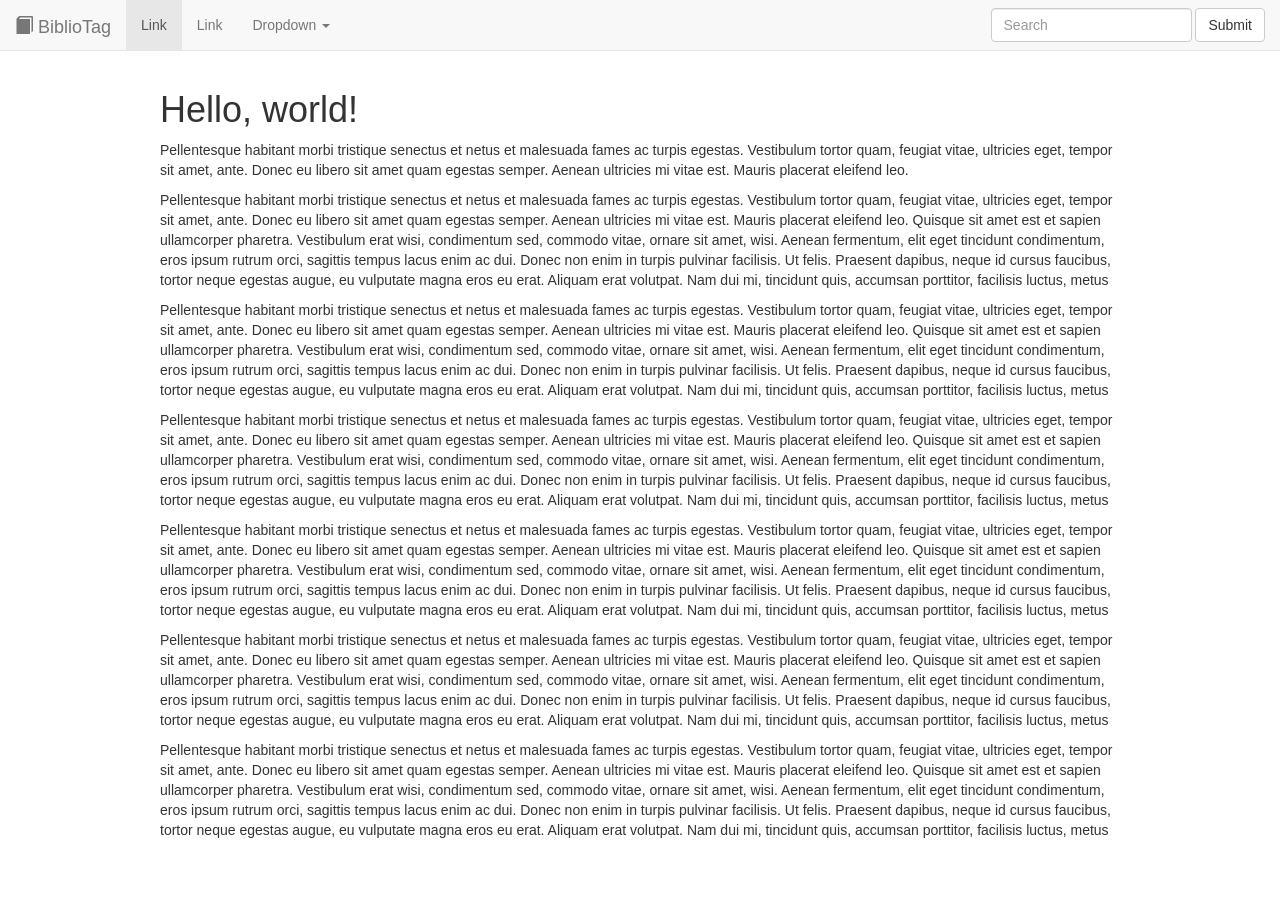
==== index.html @ 31ac7876 "Initial commit with Bootstrap framework." ====
<!DOCTYPE html>
<html lang="en">
  <head>
    <meta charset="utf-8">
    <meta http-equiv="X-UA-Compatible" content="IE=edge">
    <meta name="viewport" content="width=device-width, initial-scale=1">
    <title>BiblioTag</title>

    <!-- Bootstrap -->
    <link href="css/bootstrap.min.css" rel="stylesheet">
    <link href="css/style.css" rel="stylesheet">

    <!-- HTML5 shim and Respond.js for IE8 support of HTML5 elements and media queries -->
    <!-- WARNING: Respond.js doesn't work if you view the page via file:// -->
    <!--[if lt IE 9]>
      <script src="https://oss.maxcdn.com/html5shiv/3.7.2/html5shiv.min.js"></script>
      <script src="https://oss.maxcdn.com/respond/1.4.2/respond.min.js"></script>
    <![endif]-->
  </head>
  <body>
    <nav class="navbar navbar-default navbar-fixed-top">
  <div class="container-fluid">
    <!-- Brand and toggle get grouped for better mobile display -->
    <div class="navbar-header">
      <button type="button" class="navbar-toggle collapsed" data-toggle="collapse" data-target="#bs-example-navbar-collapse-1">
        <span class="sr-only">Toggle navigation</span>
        <span class="icon-bar"></span>
        <span class="icon-bar"></span>
        <span class="icon-bar"></span>
      </button>
      <a class="navbar-brand" href="#"><span class="glyphicon glyphicon-book" aria-hidden="true"></span> BiblioTag</a>
    </div>

    <!-- Collect the nav links, forms, and other content for toggling -->
    <div class="collapse navbar-collapse" id="bs-example-navbar-collapse-1">
      <ul class="nav navbar-nav">
        <li class="active"><a href="#">Link <span class="sr-only">(current)</span></a></li>
        <li><a href="#">Link</a></li>
        <li class="dropdown">
          <a href="#" class="dropdown-toggle" data-toggle="dropdown" role="button" aria-expanded="false">Dropdown <span class="caret"></span></a>
          <ul class="dropdown-menu" role="menu">
            <li><a href="#">Action</a></li>
            <li><a href="#">Another action</a></li>
            <li><a href="#">Something else here</a></li>
            <li class="divider"></li>
            <li><a href="#">Separated link</a></li>
            <li class="divider"></li>
            <li><a href="#">One more separated link</a></li>
          </ul>
        </li>
      </ul>
      <form class="navbar-form navbar-right" role="search">
        <div class="form-group">
          <input type="text" class="form-control" placeholder="Search">
        </div>
        <button type="submit" class="btn btn-default">Submit</button>
      </form>
    </div><!-- /.navbar-collapse -->
  </div><!-- /.container-fluid -->
</nav>
    <h1>Hello, world!</h1>
    <p>Pellentesque habitant morbi tristique senectus et netus et malesuada fames ac turpis egestas. Vestibulum tortor quam, feugiat vitae, ultricies eget, tempor sit amet, ante. Donec eu libero sit amet quam egestas semper. Aenean ultricies mi vitae est. Mauris placerat eleifend leo.</p>
    <p>Pellentesque habitant morbi tristique senectus et netus et malesuada fames ac turpis egestas. Vestibulum tortor quam, feugiat vitae, ultricies eget, tempor sit amet, ante. Donec eu libero sit amet quam egestas semper. Aenean ultricies mi vitae est. Mauris placerat eleifend leo. Quisque sit amet est et sapien ullamcorper pharetra. Vestibulum erat wisi, condimentum sed, commodo vitae, ornare sit amet, wisi. Aenean fermentum, elit eget tincidunt condimentum, eros ipsum rutrum orci, sagittis tempus lacus enim ac dui. Donec non enim in turpis pulvinar facilisis. Ut felis. Praesent dapibus, neque id cursus faucibus, tortor neque egestas augue, eu vulputate magna eros eu erat. Aliquam erat volutpat. Nam dui mi, tincidunt quis, accumsan porttitor, facilisis luctus, metus</p>
    <p>Pellentesque habitant morbi tristique senectus et netus et malesuada fames ac turpis egestas. Vestibulum tortor quam, feugiat vitae, ultricies eget, tempor sit amet, ante. Donec eu libero sit amet quam egestas semper. Aenean ultricies mi vitae est. Mauris placerat eleifend leo. Quisque sit amet est et sapien ullamcorper pharetra. Vestibulum erat wisi, condimentum sed, commodo vitae, ornare sit amet, wisi. Aenean fermentum, elit eget tincidunt condimentum, eros ipsum rutrum orci, sagittis tempus lacus enim ac dui. Donec non enim in turpis pulvinar facilisis. Ut felis. Praesent dapibus, neque id cursus faucibus, tortor neque egestas augue, eu vulputate magna eros eu erat. Aliquam erat volutpat. Nam dui mi, tincidunt quis, accumsan porttitor, facilisis luctus, metus</p>
    <p>Pellentesque habitant morbi tristique senectus et netus et malesuada fames ac turpis egestas. Vestibulum tortor quam, feugiat vitae, ultricies eget, tempor sit amet, ante. Donec eu libero sit amet quam egestas semper. Aenean ultricies mi vitae est. Mauris placerat eleifend leo. Quisque sit amet est et sapien ullamcorper pharetra. Vestibulum erat wisi, condimentum sed, commodo vitae, ornare sit amet, wisi. Aenean fermentum, elit eget tincidunt condimentum, eros ipsum rutrum orci, sagittis tempus lacus enim ac dui. Donec non enim in turpis pulvinar facilisis. Ut felis. Praesent dapibus, neque id cursus faucibus, tortor neque egestas augue, eu vulputate magna eros eu erat. Aliquam erat volutpat. Nam dui mi, tincidunt quis, accumsan porttitor, facilisis luctus, metus</p>
    <p>Pellentesque habitant morbi tristique senectus et netus et malesuada fames ac turpis egestas. Vestibulum tortor quam, feugiat vitae, ultricies eget, tempor sit amet, ante. Donec eu libero sit amet quam egestas semper. Aenean ultricies mi vitae est. Mauris placerat eleifend leo. Quisque sit amet est et sapien ullamcorper pharetra. Vestibulum erat wisi, condimentum sed, commodo vitae, ornare sit amet, wisi. Aenean fermentum, elit eget tincidunt condimentum, eros ipsum rutrum orci, sagittis tempus lacus enim ac dui. Donec non enim in turpis pulvinar facilisis. Ut felis. Praesent dapibus, neque id cursus faucibus, tortor neque egestas augue, eu vulputate magna eros eu erat. Aliquam erat volutpat. Nam dui mi, tincidunt quis, accumsan porttitor, facilisis luctus, metus</p>
    <p>Pellentesque habitant morbi tristique senectus et netus et malesuada fames ac turpis egestas. Vestibulum tortor quam, feugiat vitae, ultricies eget, tempor sit amet, ante. Donec eu libero sit amet quam egestas semper. Aenean ultricies mi vitae est. Mauris placerat eleifend leo. Quisque sit amet est et sapien ullamcorper pharetra. Vestibulum erat wisi, condimentum sed, commodo vitae, ornare sit amet, wisi. Aenean fermentum, elit eget tincidunt condimentum, eros ipsum rutrum orci, sagittis tempus lacus enim ac dui. Donec non enim in turpis pulvinar facilisis. Ut felis. Praesent dapibus, neque id cursus faucibus, tortor neque egestas augue, eu vulputate magna eros eu erat. Aliquam erat volutpat. Nam dui mi, tincidunt quis, accumsan porttitor, facilisis luctus, metus</p>
    <p>Pellentesque habitant morbi tristique senectus et netus et malesuada fames ac turpis egestas. Vestibulum tortor quam, feugiat vitae, ultricies eget, tempor sit amet, ante. Donec eu libero sit amet quam egestas semper. Aenean ultricies mi vitae est. Mauris placerat eleifend leo. Quisque sit amet est et sapien ullamcorper pharetra. Vestibulum erat wisi, condimentum sed, commodo vitae, ornare sit amet, wisi. Aenean fermentum, elit eget tincidunt condimentum, eros ipsum rutrum orci, sagittis tempus lacus enim ac dui. Donec non enim in turpis pulvinar facilisis. Ut felis. Praesent dapibus, neque id cursus faucibus, tortor neque egestas augue, eu vulputate magna eros eu erat. Aliquam erat volutpat. Nam dui mi, tincidunt quis, accumsan porttitor, facilisis luctus, metus</p>
    <!-- jQuery (necessary for Bootstrap's JavaScript plugins) -->
    <script src="https://ajax.googleapis.com/ajax/libs/jquery/1.11.2/jquery.min.js"></script>
    <!-- Include all compiled plugins (below), or include individual files as needed -->
    <script src="js/bootstrap.min.js"></script>
  </body>
</html>
---- css/style.css ----
body {
  padding-top: 70px;
  max-width: 960px;
  margin: auto;
}
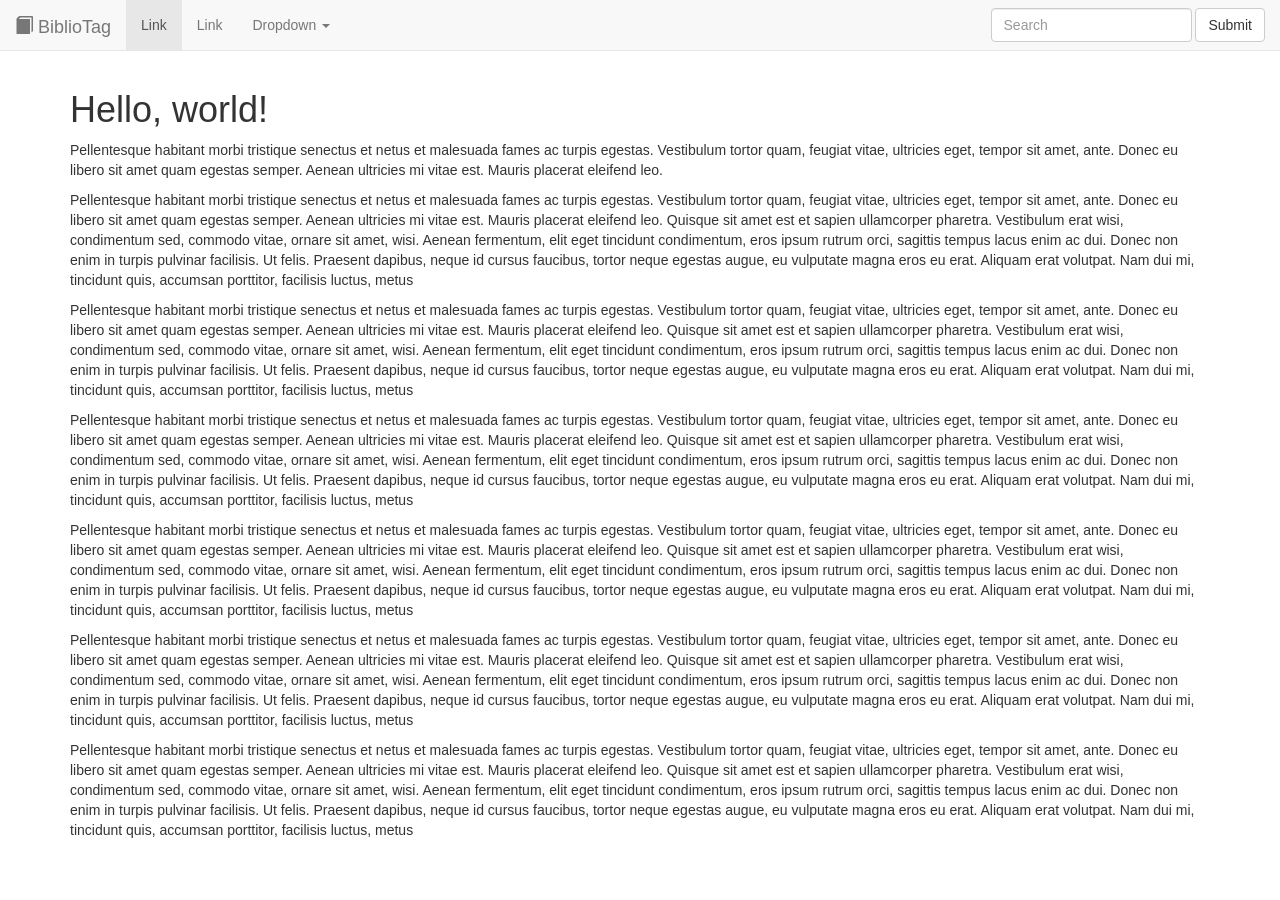
==== commit 015d9823: "Centering body content with Bootstrap class." ====
--- a/index.html
+++ b/index.html
@@ -1,63 +1,75 @@
 <!DOCTYPE html>
 <html lang="en">
-  <head>
-    <meta charset="utf-8">
-    <meta http-equiv="X-UA-Compatible" content="IE=edge">
-    <meta name="viewport" content="width=device-width, initial-scale=1">
-    <title>BiblioTag</title>
 
-    <!-- Bootstrap -->
-    <link href="css/bootstrap.min.css" rel="stylesheet">
-    <link href="css/style.css" rel="stylesheet">
+<head>
+  <meta charset="utf-8">
+  <meta http-equiv="X-UA-Compatible" content="IE=edge">
+  <meta name="viewport" content="width=device-width, initial-scale=1">
+  <title>BiblioTag</title>
 
-    <!-- HTML5 shim and Respond.js for IE8 support of HTML5 elements and media queries -->
-    <!-- WARNING: Respond.js doesn't work if you view the page via file:// -->
-    <!--[if lt IE 9]>
+  <!-- Bootstrap -->
+  <link href="css/bootstrap.min.css" rel="stylesheet">
+  <link href="css/style.css" rel="stylesheet">
+
+  <!-- HTML5 shim and Respond.js for IE8 support of HTML5 elements and media queries -->
+  <!-- WARNING: Respond.js doesn't work if you view the page via file:// -->
+  <!--[if lt IE 9]>
       <script src="https://oss.maxcdn.com/html5shiv/3.7.2/html5shiv.min.js"></script>
       <script src="https://oss.maxcdn.com/respond/1.4.2/respond.min.js"></script>
     <![endif]-->
-  </head>
-  <body>
-    <nav class="navbar navbar-default navbar-fixed-top">
-  <div class="container-fluid">
-    <!-- Brand and toggle get grouped for better mobile display -->
-    <div class="navbar-header">
-      <button type="button" class="navbar-toggle collapsed" data-toggle="collapse" data-target="#bs-example-navbar-collapse-1">
-        <span class="sr-only">Toggle navigation</span>
-        <span class="icon-bar"></span>
-        <span class="icon-bar"></span>
-        <span class="icon-bar"></span>
-      </button>
-      <a class="navbar-brand" href="#"><span class="glyphicon glyphicon-book" aria-hidden="true"></span> BiblioTag</a>
+</head>
+
+<body>
+  <nav class="navbar navbar-default navbar-fixed-top">
+    <div class="container-fluid">
+      <!-- Brand and toggle get grouped for better mobile display -->
+      <div class="navbar-header">
+        <button type="button" class="navbar-toggle collapsed" data-toggle="collapse" data-target="#bs-example-navbar-collapse-1">
+          <span class="sr-only">Toggle navigation</span>
+          <span class="icon-bar"></span>
+          <span class="icon-bar"></span>
+          <span class="icon-bar"></span>
+        </button>
+        <a class="navbar-brand" href="#"><span class="glyphicon glyphicon-book" aria-hidden="true"></span> BiblioTag</a>
+      </div>
+
+      <!-- Collect the nav links, forms, and other content for toggling -->
+      <div class="collapse navbar-collapse" id="bs-example-navbar-collapse-1">
+        <ul class="nav navbar-nav">
+          <li class="active"><a href="#">Link <span class="sr-only">(current)</span></a>
+          </li>
+          <li><a href="#">Link</a>
+          </li>
+          <li class="dropdown">
+            <a href="#" class="dropdown-toggle" data-toggle="dropdown" role="button" aria-expanded="false">Dropdown <span class="caret"></span></a>
+            <ul class="dropdown-menu" role="menu">
+              <li><a href="#">Action</a>
+              </li>
+              <li><a href="#">Another action</a>
+              </li>
+              <li><a href="#">Something else here</a>
+              </li>
+              <li class="divider"></li>
+              <li><a href="#">Separated link</a>
+              </li>
+              <li class="divider"></li>
+              <li><a href="#">One more separated link</a>
+              </li>
+            </ul>
+          </li>
+        </ul>
+        <form class="navbar-form navbar-right" role="search">
+          <div class="form-group">
+            <input type="text" class="form-control" placeholder="Search">
+          </div>
+          <button type="submit" class="btn btn-default">Submit</button>
+        </form>
+      </div>
+      <!-- /.navbar-collapse -->
     </div>
-
-    <!-- Collect the nav links, forms, and other content for toggling -->
-    <div class="collapse navbar-collapse" id="bs-example-navbar-collapse-1">
-      <ul class="nav navbar-nav">
-        <li class="active"><a href="#">Link <span class="sr-only">(current)</span></a></li>
-        <li><a href="#">Link</a></li>
-        <li class="dropdown">
-          <a href="#" class="dropdown-toggle" data-toggle="dropdown" role="button" aria-expanded="false">Dropdown <span class="caret"></span></a>
-          <ul class="dropdown-menu" role="menu">
-            <li><a href="#">Action</a></li>
-            <li><a href="#">Another action</a></li>
-            <li><a href="#">Something else here</a></li>
-            <li class="divider"></li>
-            <li><a href="#">Separated link</a></li>
-            <li class="divider"></li>
-            <li><a href="#">One more separated link</a></li>
-          </ul>
-        </li>
-      </ul>
-      <form class="navbar-form navbar-right" role="search">
-        <div class="form-group">
-          <input type="text" class="form-control" placeholder="Search">
-        </div>
-        <button type="submit" class="btn btn-default">Submit</button>
-      </form>
-    </div><!-- /.navbar-collapse -->
-  </div><!-- /.container-fluid -->
-</nav>
+    <!-- /.container-fluid -->
+  </nav>
+  <div class="container">
     <h1>Hello, world!</h1>
     <p>Pellentesque habitant morbi tristique senectus et netus et malesuada fames ac turpis egestas. Vestibulum tortor quam, feugiat vitae, ultricies eget, tempor sit amet, ante. Donec eu libero sit amet quam egestas semper. Aenean ultricies mi vitae est. Mauris placerat eleifend leo.</p>
     <p>Pellentesque habitant morbi tristique senectus et netus et malesuada fames ac turpis egestas. Vestibulum tortor quam, feugiat vitae, ultricies eget, tempor sit amet, ante. Donec eu libero sit amet quam egestas semper. Aenean ultricies mi vitae est. Mauris placerat eleifend leo. Quisque sit amet est et sapien ullamcorper pharetra. Vestibulum erat wisi, condimentum sed, commodo vitae, ornare sit amet, wisi. Aenean fermentum, elit eget tincidunt condimentum, eros ipsum rutrum orci, sagittis tempus lacus enim ac dui. Donec non enim in turpis pulvinar facilisis. Ut felis. Praesent dapibus, neque id cursus faucibus, tortor neque egestas augue, eu vulputate magna eros eu erat. Aliquam erat volutpat. Nam dui mi, tincidunt quis, accumsan porttitor, facilisis luctus, metus</p>
@@ -66,9 +78,11 @@
     <p>Pellentesque habitant morbi tristique senectus et netus et malesuada fames ac turpis egestas. Vestibulum tortor quam, feugiat vitae, ultricies eget, tempor sit amet, ante. Donec eu libero sit amet quam egestas semper. Aenean ultricies mi vitae est. Mauris placerat eleifend leo. Quisque sit amet est et sapien ullamcorper pharetra. Vestibulum erat wisi, condimentum sed, commodo vitae, ornare sit amet, wisi. Aenean fermentum, elit eget tincidunt condimentum, eros ipsum rutrum orci, sagittis tempus lacus enim ac dui. Donec non enim in turpis pulvinar facilisis. Ut felis. Praesent dapibus, neque id cursus faucibus, tortor neque egestas augue, eu vulputate magna eros eu erat. Aliquam erat volutpat. Nam dui mi, tincidunt quis, accumsan porttitor, facilisis luctus, metus</p>
     <p>Pellentesque habitant morbi tristique senectus et netus et malesuada fames ac turpis egestas. Vestibulum tortor quam, feugiat vitae, ultricies eget, tempor sit amet, ante. Donec eu libero sit amet quam egestas semper. Aenean ultricies mi vitae est. Mauris placerat eleifend leo. Quisque sit amet est et sapien ullamcorper pharetra. Vestibulum erat wisi, condimentum sed, commodo vitae, ornare sit amet, wisi. Aenean fermentum, elit eget tincidunt condimentum, eros ipsum rutrum orci, sagittis tempus lacus enim ac dui. Donec non enim in turpis pulvinar facilisis. Ut felis. Praesent dapibus, neque id cursus faucibus, tortor neque egestas augue, eu vulputate magna eros eu erat. Aliquam erat volutpat. Nam dui mi, tincidunt quis, accumsan porttitor, facilisis luctus, metus</p>
     <p>Pellentesque habitant morbi tristique senectus et netus et malesuada fames ac turpis egestas. Vestibulum tortor quam, feugiat vitae, ultricies eget, tempor sit amet, ante. Donec eu libero sit amet quam egestas semper. Aenean ultricies mi vitae est. Mauris placerat eleifend leo. Quisque sit amet est et sapien ullamcorper pharetra. Vestibulum erat wisi, condimentum sed, commodo vitae, ornare sit amet, wisi. Aenean fermentum, elit eget tincidunt condimentum, eros ipsum rutrum orci, sagittis tempus lacus enim ac dui. Donec non enim in turpis pulvinar facilisis. Ut felis. Praesent dapibus, neque id cursus faucibus, tortor neque egestas augue, eu vulputate magna eros eu erat. Aliquam erat volutpat. Nam dui mi, tincidunt quis, accumsan porttitor, facilisis luctus, metus</p>
-    <!-- jQuery (necessary for Bootstrap's JavaScript plugins) -->
-    <script src="https://ajax.googleapis.com/ajax/libs/jquery/1.11.2/jquery.min.js"></script>
-    <!-- Include all compiled plugins (below), or include individual files as needed -->
-    <script src="js/bootstrap.min.js"></script>
-  </body>
+  </div>
+  <!-- jQuery (necessary for Bootstrap's JavaScript plugins) -->
+  <script src="https://ajax.googleapis.com/ajax/libs/jquery/1.11.2/jquery.min.js"></script>
+  <!-- Include all compiled plugins (below), or include individual files as needed -->
+  <script src="js/bootstrap.min.js"></script>
+</body>
+
 </html>
--- a/css/style.css
+++ b/css/style.css
@@ -1,5 +1,3 @@
 body {
   padding-top: 70px;
-  max-width: 960px;
-  margin: auto;
 }
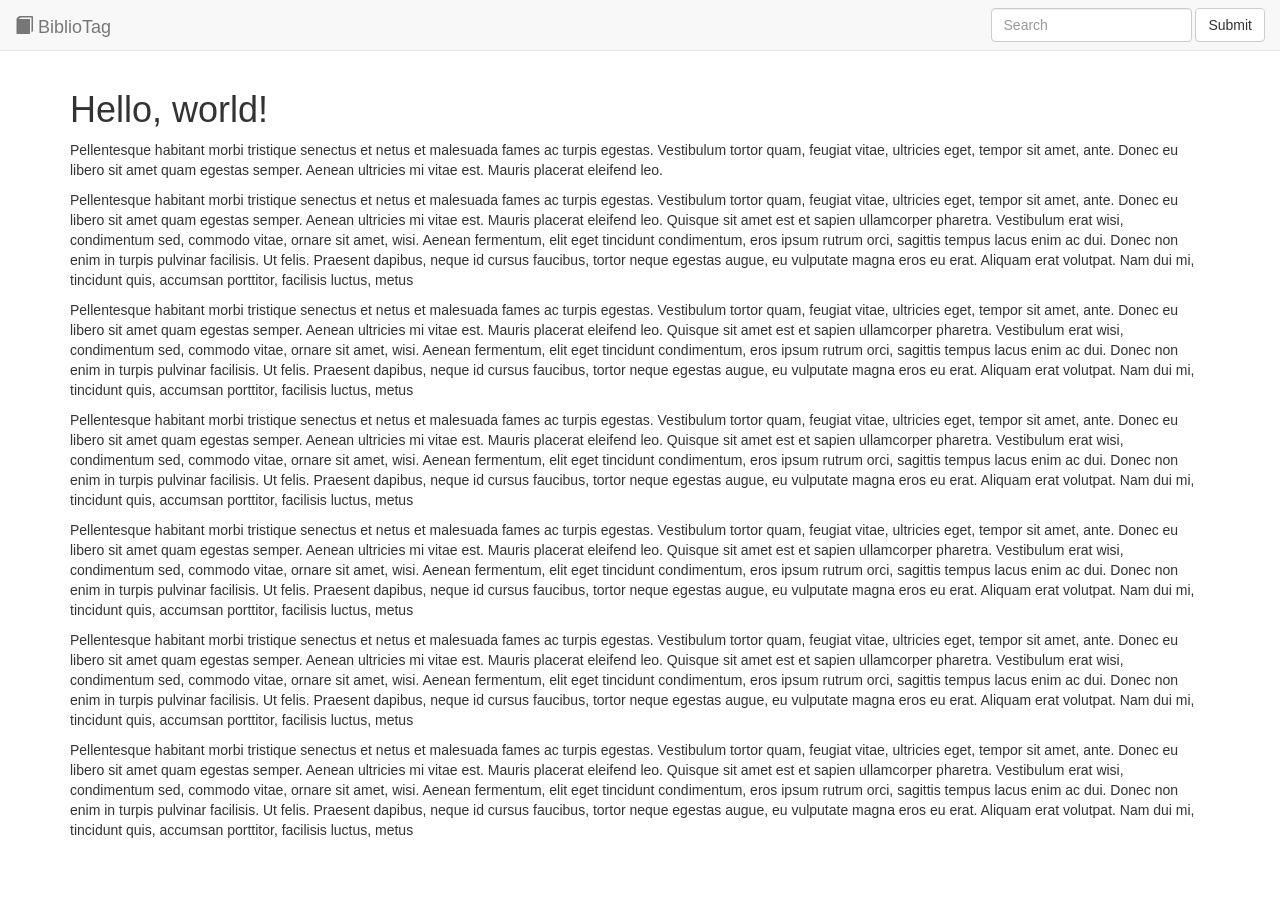
==== commit 7ee015a3: "Removed links and dropdowns from header." ====
--- a/index.html
+++ b/index.html
@@ -35,29 +35,6 @@
 
       <!-- Collect the nav links, forms, and other content for toggling -->
       <div class="collapse navbar-collapse" id="bs-example-navbar-collapse-1">
-        <ul class="nav navbar-nav">
-          <li class="active"><a href="#">Link <span class="sr-only">(current)</span></a>
-          </li>
-          <li><a href="#">Link</a>
-          </li>
-          <li class="dropdown">
-            <a href="#" class="dropdown-toggle" data-toggle="dropdown" role="button" aria-expanded="false">Dropdown <span class="caret"></span></a>
-            <ul class="dropdown-menu" role="menu">
-              <li><a href="#">Action</a>
-              </li>
-              <li><a href="#">Another action</a>
-              </li>
-              <li><a href="#">Something else here</a>
-              </li>
-              <li class="divider"></li>
-              <li><a href="#">Separated link</a>
-              </li>
-              <li class="divider"></li>
-              <li><a href="#">One more separated link</a>
-              </li>
-            </ul>
-          </li>
-        </ul>
         <form class="navbar-form navbar-right" role="search">
           <div class="form-group">
             <input type="text" class="form-control" placeholder="Search">
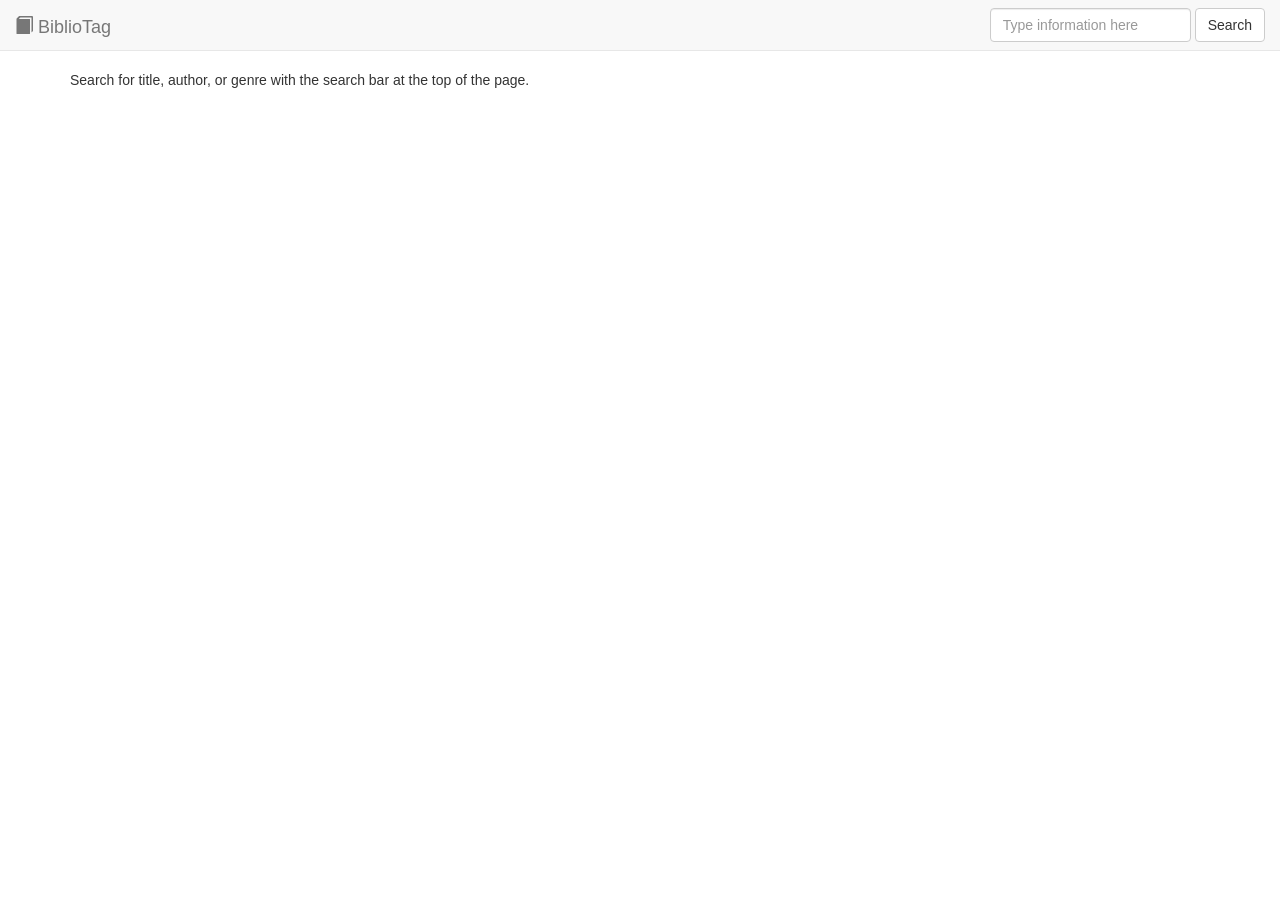
==== commit ad40534b: "Added query script and elements." ====
--- a/index.html
+++ b/index.html
@@ -35,11 +35,11 @@
 
       <!-- Collect the nav links, forms, and other content for toggling -->
       <div class="collapse navbar-collapse" id="bs-example-navbar-collapse-1">
-        <form class="navbar-form navbar-right" role="search">
+        <form class="navbar-form navbar-right" id="searchForm" role="search">
           <div class="form-group">
-            <input type="text" class="form-control" placeholder="Search">
+            <input type="text" class="form-control" id="searchText" placeholder="Type information here">
           </div>
-          <button type="submit" class="btn btn-default">Submit</button>
+          <button type="submit" class="btn btn-default" id="search">Search</button>
         </form>
       </div>
       <!-- /.navbar-collapse -->
@@ -47,19 +47,13 @@
     <!-- /.container-fluid -->
   </nav>
   <div class="container">
-    <h1>Hello, world!</h1>
-    <p>Pellentesque habitant morbi tristique senectus et netus et malesuada fames ac turpis egestas. Vestibulum tortor quam, feugiat vitae, ultricies eget, tempor sit amet, ante. Donec eu libero sit amet quam egestas semper. Aenean ultricies mi vitae est. Mauris placerat eleifend leo.</p>
-    <p>Pellentesque habitant morbi tristique senectus et netus et malesuada fames ac turpis egestas. Vestibulum tortor quam, feugiat vitae, ultricies eget, tempor sit amet, ante. Donec eu libero sit amet quam egestas semper. Aenean ultricies mi vitae est. Mauris placerat eleifend leo. Quisque sit amet est et sapien ullamcorper pharetra. Vestibulum erat wisi, condimentum sed, commodo vitae, ornare sit amet, wisi. Aenean fermentum, elit eget tincidunt condimentum, eros ipsum rutrum orci, sagittis tempus lacus enim ac dui. Donec non enim in turpis pulvinar facilisis. Ut felis. Praesent dapibus, neque id cursus faucibus, tortor neque egestas augue, eu vulputate magna eros eu erat. Aliquam erat volutpat. Nam dui mi, tincidunt quis, accumsan porttitor, facilisis luctus, metus</p>
-    <p>Pellentesque habitant morbi tristique senectus et netus et malesuada fames ac turpis egestas. Vestibulum tortor quam, feugiat vitae, ultricies eget, tempor sit amet, ante. Donec eu libero sit amet quam egestas semper. Aenean ultricies mi vitae est. Mauris placerat eleifend leo. Quisque sit amet est et sapien ullamcorper pharetra. Vestibulum erat wisi, condimentum sed, commodo vitae, ornare sit amet, wisi. Aenean fermentum, elit eget tincidunt condimentum, eros ipsum rutrum orci, sagittis tempus lacus enim ac dui. Donec non enim in turpis pulvinar facilisis. Ut felis. Praesent dapibus, neque id cursus faucibus, tortor neque egestas augue, eu vulputate magna eros eu erat. Aliquam erat volutpat. Nam dui mi, tincidunt quis, accumsan porttitor, facilisis luctus, metus</p>
-    <p>Pellentesque habitant morbi tristique senectus et netus et malesuada fames ac turpis egestas. Vestibulum tortor quam, feugiat vitae, ultricies eget, tempor sit amet, ante. Donec eu libero sit amet quam egestas semper. Aenean ultricies mi vitae est. Mauris placerat eleifend leo. Quisque sit amet est et sapien ullamcorper pharetra. Vestibulum erat wisi, condimentum sed, commodo vitae, ornare sit amet, wisi. Aenean fermentum, elit eget tincidunt condimentum, eros ipsum rutrum orci, sagittis tempus lacus enim ac dui. Donec non enim in turpis pulvinar facilisis. Ut felis. Praesent dapibus, neque id cursus faucibus, tortor neque egestas augue, eu vulputate magna eros eu erat. Aliquam erat volutpat. Nam dui mi, tincidunt quis, accumsan porttitor, facilisis luctus, metus</p>
-    <p>Pellentesque habitant morbi tristique senectus et netus et malesuada fames ac turpis egestas. Vestibulum tortor quam, feugiat vitae, ultricies eget, tempor sit amet, ante. Donec eu libero sit amet quam egestas semper. Aenean ultricies mi vitae est. Mauris placerat eleifend leo. Quisque sit amet est et sapien ullamcorper pharetra. Vestibulum erat wisi, condimentum sed, commodo vitae, ornare sit amet, wisi. Aenean fermentum, elit eget tincidunt condimentum, eros ipsum rutrum orci, sagittis tempus lacus enim ac dui. Donec non enim in turpis pulvinar facilisis. Ut felis. Praesent dapibus, neque id cursus faucibus, tortor neque egestas augue, eu vulputate magna eros eu erat. Aliquam erat volutpat. Nam dui mi, tincidunt quis, accumsan porttitor, facilisis luctus, metus</p>
-    <p>Pellentesque habitant morbi tristique senectus et netus et malesuada fames ac turpis egestas. Vestibulum tortor quam, feugiat vitae, ultricies eget, tempor sit amet, ante. Donec eu libero sit amet quam egestas semper. Aenean ultricies mi vitae est. Mauris placerat eleifend leo. Quisque sit amet est et sapien ullamcorper pharetra. Vestibulum erat wisi, condimentum sed, commodo vitae, ornare sit amet, wisi. Aenean fermentum, elit eget tincidunt condimentum, eros ipsum rutrum orci, sagittis tempus lacus enim ac dui. Donec non enim in turpis pulvinar facilisis. Ut felis. Praesent dapibus, neque id cursus faucibus, tortor neque egestas augue, eu vulputate magna eros eu erat. Aliquam erat volutpat. Nam dui mi, tincidunt quis, accumsan porttitor, facilisis luctus, metus</p>
-    <p>Pellentesque habitant morbi tristique senectus et netus et malesuada fames ac turpis egestas. Vestibulum tortor quam, feugiat vitae, ultricies eget, tempor sit amet, ante. Donec eu libero sit amet quam egestas semper. Aenean ultricies mi vitae est. Mauris placerat eleifend leo. Quisque sit amet est et sapien ullamcorper pharetra. Vestibulum erat wisi, condimentum sed, commodo vitae, ornare sit amet, wisi. Aenean fermentum, elit eget tincidunt condimentum, eros ipsum rutrum orci, sagittis tempus lacus enim ac dui. Donec non enim in turpis pulvinar facilisis. Ut felis. Praesent dapibus, neque id cursus faucibus, tortor neque egestas augue, eu vulputate magna eros eu erat. Aliquam erat volutpat. Nam dui mi, tincidunt quis, accumsan porttitor, facilisis luctus, metus</p>
+    <p>Search for title, author, or genre with the search bar at the top of the page.</p>
   </div>
   <!-- jQuery (necessary for Bootstrap's JavaScript plugins) -->
   <script src="https://ajax.googleapis.com/ajax/libs/jquery/1.11.2/jquery.min.js"></script>
   <!-- Include all compiled plugins (below), or include individual files as needed -->
   <script src="js/bootstrap.min.js"></script>
+  <script src="js/query.js"></script>
 </body>
 
 </html>
